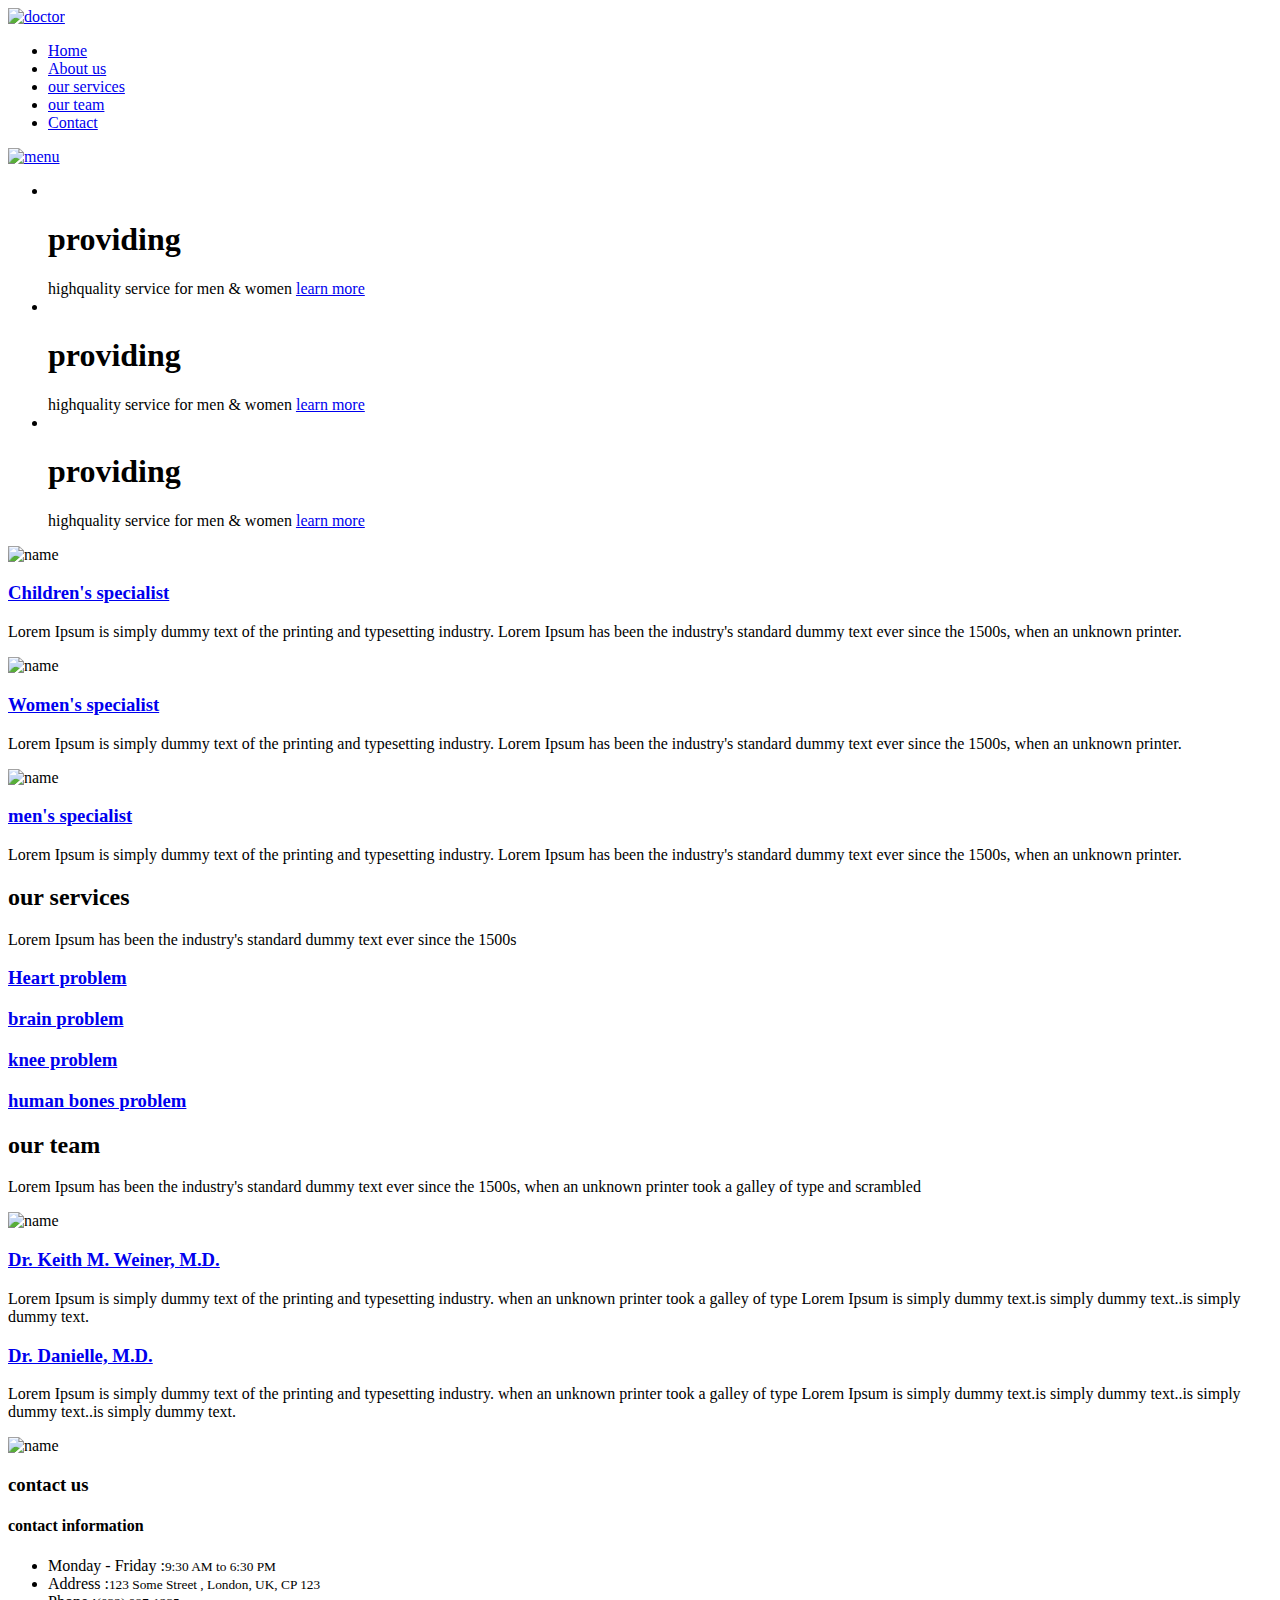
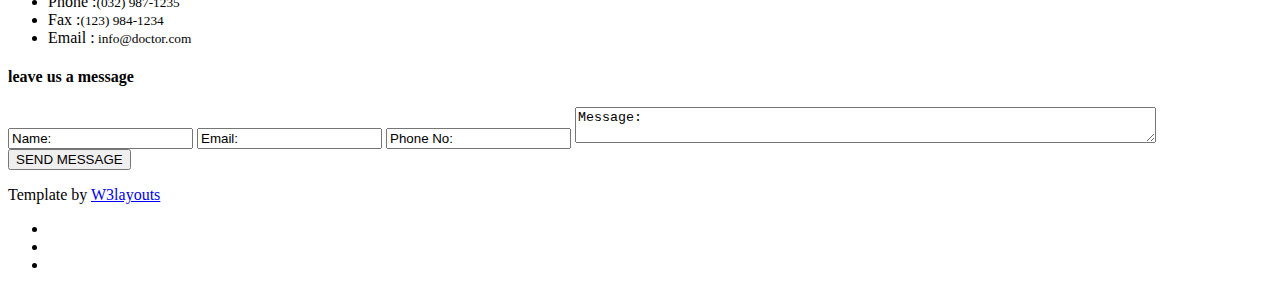
==== smartphone/index.html @ 4d19924e "Initial Commit of website files" ====
<!--
Author: W3layouts
Author URL: http://w3layouts.com
License: Creative Commons Attribution 3.0 Unported
License URL: http://creativecommons.org/licenses/by/3.0/
-->
<!DOCTYPE HTML>
<html>
	<head>
		<title>NeoLuxe Realty Group</title>
		<meta http-equiv="Content-Type" content="text/html; charset=utf-8" />
		<meta name="keywords" content="The free Easier Iphone web template, Andriod web template, Smartphone web template, free webdesigns for Nokia, Samsung, LG, SonyErricsson, Motorola web design" />
		<!-- jQuery (necessary for Bootstrap's JavaScript plugins) -->
		<script src="smartphone/js/jquery.min.js"></script>
		 <!-- Custom Theme files -->
		<link href="smartphone/css/style.css" rel='stylesheet' type='text/css' />
   		 <!-- Custom Theme files -->
		<meta name="viewport" content="width=device-width, initial-scale=1, user-scalable=1, minimum-scale=1.0, maximum-scale=1.0">
		<script type="application/x-javascript"> addEventListener("load", function() { setTimeout(hideURLbar, 0); }, false); function hideURLbar(){ window.scrollTo(0,1); } </script>
		</script>
		 <!---- start-smoth-scrolling---->
		<script type="text/javascript" src="smartphone/js/move-top.js"></script>
		<script type="text/javascript" src="smartphone/js/easing.js"></script>
		<script type="text/javascript">
			jQuery(document).ready(function($) {
				$(".scroll").click(function(event){
					event.preventDefault();
					$('html,body').animate({scrollTop:$(this.hash).offset().top},1000);
				});
			});
		</script>
		 <!---- start-smoth-scrolling---->
		<!----webfonts--->
		<link href='http://fonts.googleapis.com/css?family=Oswald:400,300,700' rel='stylesheet' type='text/css'>
		<link href='http://fonts.googleapis.com/css?family=Open+Sans:400,300,600,700,800' rel='stylesheet' type='text/css'>
		<!---//webfonts--->
		<!----start-top-nav-script---->
		<script>
			$(function() {
				var pull 		= $('#pull');
					menu 		= $('nav ul');
					menuHeight	= menu.height();
				$(pull).on('click', function(e) {
					e.preventDefault();
					menu.slideToggle();
				});
				$(window).resize(function(){
	        		var w = $(window).width();
	        		if(w > 320 && menu.is(':hidden')) {
	        			menu.removeAttr('style');
	        		}
	    		});
			});
		</script>
		<!----//End-top-nav-script---->
	</head>
	<body>
		<!----- start-header---->
			<div id="home" class="header-container header">
					<div class="top-header">
						<div class="container">
						<div class="logo">
							<a href="#"><img src="smartphone/images/logo.png" title="doctor" /></a>
						</div>
						<!----start-top-nav---->
						 <nav class="top-nav">
							<ul class="top-nav">
								<li class="active"><a href="#home" class="scroll">Home </a></li>
								<li><a href="#about" class="scroll">About us</a></li>
								<li><a href="#services" class="scroll">our services</a></li>
								<li><a href="#team" class="scroll">our team</a></li>
								<li><a href="#contact" class="scroll">Contact</a></li>
							</ul>
							<a href="#" id="pull"><img src="smartphone/images/menu-icon.png" title="menu" /></a>
						</nav>
						<div class="clear"> </div>
					</div>
				</div>
			</div>
		<!----- //End-header---->
		<!----start-slider-script---->
			<script src="smartphone/js/responsiveslides.min.js"></script>
			 <script>
			    // You can also use "$(window).load(function() {"
			    $(function () {
			      // Slideshow 4
			      $("#slider4").responsiveSlides({
			        auto: true,
			        pager: true,
			        nav: true,
			        speed: 500,
			        namespace: "callbacks",
			        before: function () {
			          $('.events').append("<li>before event fired.</li>");
			        },
			        after: function () {
			          $('.events').append("<li>after event fired.</li>");
			        }
			      });

			    });
			  </script>
			<!----//End-slider-script---->
			<!-- Slideshow 4 -->
			    <div  id="top" class="callbacks_container">
			      <ul class="rslides" id="slider4">
			        <li>
			          <img src="smartphone/images/slide1.jpg" alt="">
			          <div class="caption">
			          	<div class="slide-text-info">
			          		<h1>providing</h1>
			          		<label>highquality service for men & women</label>
			          		<a class="slide-btn" href="#">learn more</a>
			          	</div>
			          </div>
			        </li>
			        <li>
			          <img src="smartphone/images/slide2.jpg" alt="">
			          <div class="caption">
			          	<div class="slide-text-info">
			          		<h1>providing</h1>
			          		<label>highquality service for men & women</label>
			          		<a class="slide-btn" href="#">learn more</a>
			          	</div>
			          </div>
			        </li>
			        <li>
			          <img src="smartphone/images/slide1.jpg" alt="">
			           <div class="caption">
			           	<div class="slide-text-info">
			          		<h1>providing</h1>
			          		<label>highquality service for men & women</label>
			          		<a class="slide-btn" href="#">learn more</a>
			          	</div>
			          </div>
			        </li>
			      </ul>
			    </div>
			    <div class="clear"> </div>
			<!----- //End-slider---->
			<!---- about ---->
			<div id="about" class="about">
				<div class="container">
					<!---- About-grids ---->
					<div class="about-grids">
						<div class="col-md-4">
							<div class="about-grid">
								<img src="smartphone/images/img1.jpg" title="name" />
								<div class="about-grid-info text-center">
									<h3><a href="#">Children's specialist</a></h3>
									<p>Lorem Ipsum is simply dummy text of the printing and typesetting industry. Lorem Ipsum has been the industry's standard dummy text ever since the 1500s, when an unknown printer.</p>
								</div>
							</div>
						</div>
						<div class="col-md-4">
							<div class="about-grid n-about-grid n-about-grid1">
								<img src="smartphone/images/img2.jpg" title="name" />
								<div class="about-grid-info text-center">
									<h3><a href="#">Women's specialist</a></h3>
									<p>Lorem Ipsum is simply dummy text of the printing and typesetting industry. Lorem Ipsum has been the industry's standard dummy text ever since the 1500s, when an unknown printer.</p>
								</div>
							</div>
						</div>
						<div class="col-md-4">
							<div class="about-grid n-about-grid n-about-grid2">
								<img src="smartphone/images/img3.jpg" title="name" />
								<div class="about-grid-info text-center">
									<h3><a href="#">men's specialist</a></h3>
									<p>Lorem Ipsum is simply dummy text of the printing and typesetting industry. Lorem Ipsum has been the industry's standard dummy text ever since the 1500s, when an unknown printer.</p>
								</div>
							</div>
						</div>
						<div class="clear"> </div>
					</div>
					<!---- About-grids ---->
				</div>

			</div>
			<!---- about ---->
			<!--- services --->
			<div id="services" class="services">
				<div class="container">
					<div class="header services-header text-center">
						<h2>our services</h2>
						<p>Lorem Ipsum has been the industry's standard dummy text ever since the 1500s</p>
					</div>
					<!---- service-grids--->
					<div class="service-grids">
						<div class="col-md-3">
							<div class="service-grid text-center">
								<a href="#"><span class="s1-icon"> </span></a>
								<h3><a href="#">Heart problem</a></h3>
							</div>
						</div>
						<div class="col-md-3">
							<div class="service-grid text-center">
								<a href="#"><span class="s2-icon"> </span></a>
								<h3><a href="#">brain problem</a></h3>
							</div>
						</div>
						<div class="col-md-3">
							<div class="service-grid text-center">
								<a href="#"><span class="s3-icon"> </span></a>
								<h3><a href="#">knee problem</a></h3>
							</div>
						</div>
						<div class="col-md-3">
							<div class="service-grid text-center">
								<a href="#"><span class="s4-icon"> </span></a>
								<h3><a href="#">human bones problem</a></h3>
							</div>
						</div>
						<div class="clear"> </div>
					</div>
					<!----//service-grids--->
				</div>

			</div>
			<!--- services --->
			<!--- team --->
			<div id="team" class="team">
				<div class="container">
					<div class="header team-head text-center">
						<h2>our team</h2>
						<p>Lorem Ipsum has been the industry's standard dummy text ever since the 1500s, when an unknown printer took a galley of type and scrambled</p>
					</div>
					<!--- teammember-grids ---->
					<div class="team-member-grids">
						<div class="team-member-grid">
							<img src="smartphone/images/t1.jpg" title="name" />
							<div class="team-member-info bottom-t-info">
								<span> </span>
								<h3><a href="#">Dr. Keith M. Weiner, M.D.</a></h3>
								<p>Lorem Ipsum is simply dummy text of the printing and typesetting industry. when an unknown printer took a galley of type Lorem Ipsum is simply dummy text.is simply dummy text..is simply dummy text.</p>
							</div>
						</div>
						<div class="team-member-grid">
							<div class="team-member-info bottom-t-info bottom-t-info-b">
								<span> </span>
								<h3><a href="#">Dr. Danielle, M.D.</a></h3>
								<p>Lorem Ipsum is simply dummy text of the printing and typesetting industry. when an unknown printer took a galley of type Lorem Ipsum is simply dummy text.is simply dummy text..is simply dummy text..is simply dummy text.</p>
							</div>
							<img src="smartphone/images/t2.jpg" title="name" />
						</div>
						<div class="clear"> </div>
					</div>
					<!---//teammember-grids ---->
				</div>
			</div>
			<!--- team --->
			<!---- contact ---->
			<div id="contact" class="contact">
				<div class="map">
					<div class="contact-info">
						<div class="container">
						<!---- contact-grids ---->
						<div class="contact-grids">
							<h3>contact us</h3>
							<div class="col-md-5 contact-grid-left">
								<h4>contact information</h4>
								<ul>
									<li><span class="cal"> </span><label>Monday - Friday :</label><small>9:30 AM to 6:30 PM</small></li>
									<li><span class="pin"> </span><label>Address :</label><small>123 Some Street , London, UK, CP 123</small></li>
									<li><span class="phone"> </span><label>Phone :</label><small>(032) 987-1235</small></li>
									<li><span class="fax"> </span><label>Fax :</label><small>(123) 984-1234</small></li>
									<li><span class="mail"> </span><label>Email :</label><small> info@doctor.com</small></li>
								</ul>
							</div>
							<div class="col-md-7 contact-grid-right">
								<h4>leave us a message</h4>
								<form>
									<input type="text" value="Name:" onfocus="this.value = '';" onblur="if (this.value == '') {this.value = 'Name:';}">
									<input type="text" value="Email:" onfocus="this.value = '';" onblur="if (this.value == '') {this.value = 'Email:';}">
									<input type="text" value="Phone No:" onfocus="this.value = '';" onblur="if (this.value == '') {this.value = 'Phone No:';}">
									<textarea rows="2" cols="70" onfocus="if(this.value == 'Message:') this.value='';" onblur="if(this.value == '') this.value='Message:';">Message:</textarea>
									<input type="submit" value="SEND MESSAGE" />
								</form>
							</div>
							<div class="clear"> </div>
						</div>
						<!---- contact-grids ---->
					</div>
					</div>
				</div>
			</div>
			<!---- contact ---->
			<div class="clear"> </div>
			<!--- copy-right ---->
			<div class="copy-right">
				<div class="container">
				<div class="copy-right-left">
					<p>Template by <a href="http://w3layouts.com/">W3layouts</a></p>
					<script type="text/javascript">
									$(document).ready(function() {
										/*
										var defaults = {
								  			containerID: 'toTop', // fading element id
											containerHoverID: 'toTopHover', // fading element hover id
											scrollSpeed: 1200,
											easingType: 'linear'
								 		};
										*/

										$().UItoTop({ easingType: 'easeOutQuart' });

									});
								</script>
					<a href="#" id="toTop" style="display: block;"> <span id="toTopHover" style="opacity: 1;"> </span></a>
				</div>
				<div class="copy-right-right">
					<ul>
						<li><a class="facebook" href="#"><span> </span></a></li>
						<li><a class="twitter" href="#"><span> </span></a></li>
						<li><a class="skype" href="#"><span> </span></a></li>
						<div class="clear"> </div>
					</ul>
				</div>
				<div class="clear"> </div>
			</div>
			</div>
			<!--- copy-right ---->
	</body>
</html>
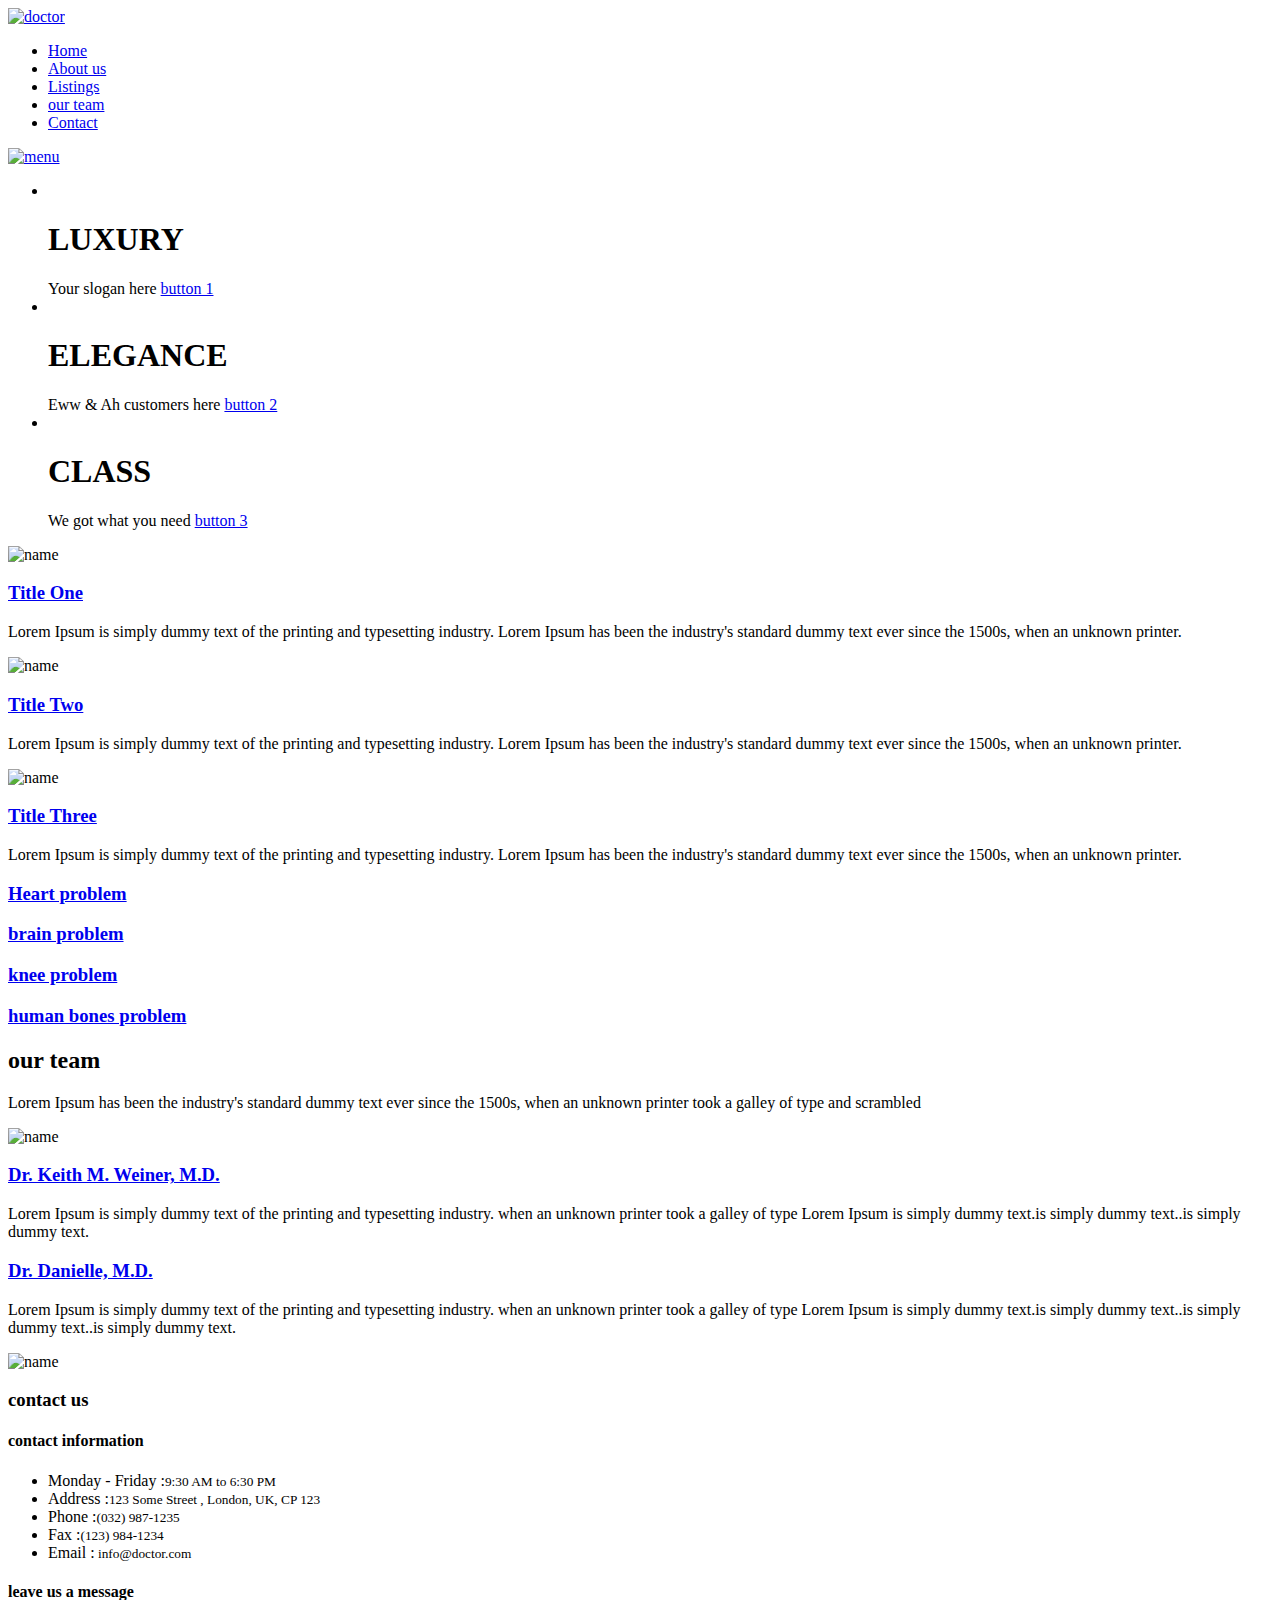
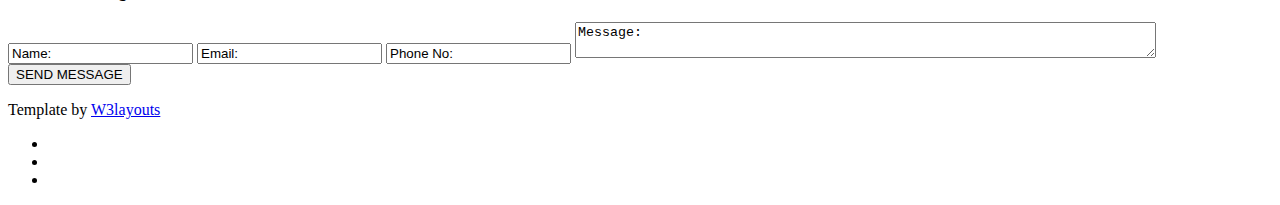
==== commit 1eba0ae8: "More updates. Mostly CSS. some .js for slideshow settings" ====
--- a/smartphone/index.html
+++ b/smartphone/index.html
@@ -14,6 +14,8 @@
 		<script src="smartphone/js/jquery.min.js"></script>
 		 <!-- Custom Theme files -->
 		<link href="smartphone/css/style.css" rel='stylesheet' type='text/css' />
+		<link href='http://fonts.googleapis.com/css?family=Poller+One' rel='stylesheet' type='text/css'>
+
    		 <!-- Custom Theme files -->
 		<meta name="viewport" content="width=device-width, initial-scale=1, user-scalable=1, minimum-scale=1.0, maximum-scale=1.0">
 		<script type="application/x-javascript"> addEventListener("load", function() { setTimeout(hideURLbar, 0); }, false); function hideURLbar(){ window.scrollTo(0,1); } </script>
@@ -60,14 +62,14 @@
 					<div class="top-header">
 						<div class="container">
 						<div class="logo">
-							<a href="#"><img src="smartphone/images/logo.png" title="doctor" /></a>
+							<a href="#"><img width="110" src="smartphone/images/logo.png" title="doctor" /></a>
 						</div>
 						<!----start-top-nav---->
 						 <nav class="top-nav">
 							<ul class="top-nav">
 								<li class="active"><a href="#home" class="scroll">Home </a></li>
 								<li><a href="#about" class="scroll">About us</a></li>
-								<li><a href="#services" class="scroll">our services</a></li>
+								<li><a href="#listings" class="scroll">Listings</a></li>
 								<li><a href="#team" class="scroll">our team</a></li>
 								<li><a href="#contact" class="scroll">Contact</a></li>
 							</ul>
@@ -108,9 +110,9 @@
 			          <img src="smartphone/images/slide1.jpg" alt="">
 			          <div class="caption">
 			          	<div class="slide-text-info">
-			          		<h1>providing</h1>
-			          		<label>highquality service for men & women</label>
-			          		<a class="slide-btn" href="#">learn more</a>
+			          		<h1>LUXURY</h1>
+			          		<label>Your slogan here</label>
+			          		<a class="slide-btn" href="#">button 1</a>
 			          	</div>
 			          </div>
 			        </li>
@@ -118,9 +120,9 @@
 			          <img src="smartphone/images/slide2.jpg" alt="">
 			          <div class="caption">
 			          	<div class="slide-text-info">
-			          		<h1>providing</h1>
-			          		<label>highquality service for men & women</label>
-			          		<a class="slide-btn" href="#">learn more</a>
+			          		<h1>ELEGANCE</h1>
+			          		<label>Eww & Ah customers here</label>
+			          		<a class="slide-btn" href="#">button 2</a>
 			          	</div>
 			          </div>
 			        </li>
@@ -128,9 +130,9 @@
 			          <img src="smartphone/images/slide1.jpg" alt="">
 			           <div class="caption">
 			           	<div class="slide-text-info">
-			          		<h1>providing</h1>
-			          		<label>highquality service for men & women</label>
-			          		<a class="slide-btn" href="#">learn more</a>
+			          		<h1>CLASS</h1>
+			          		<label>We got what you need</label>
+			          		<a class="slide-btn" href="#">button 3</a>
 			          	</div>
 			          </div>
 			        </li>
@@ -147,7 +149,7 @@
 							<div class="about-grid">
 								<img src="smartphone/images/img1.jpg" title="name" />
 								<div class="about-grid-info text-center">
-									<h3><a href="#">Children's specialist</a></h3>
+									<h3><a href="#">Title One</a></h3>
 									<p>Lorem Ipsum is simply dummy text of the printing and typesetting industry. Lorem Ipsum has been the industry's standard dummy text ever since the 1500s, when an unknown printer.</p>
 								</div>
 							</div>
@@ -156,7 +158,7 @@
 							<div class="about-grid n-about-grid n-about-grid1">
 								<img src="smartphone/images/img2.jpg" title="name" />
 								<div class="about-grid-info text-center">
-									<h3><a href="#">Women's specialist</a></h3>
+									<h3><a href="#">Title Two</a></h3>
 									<p>Lorem Ipsum is simply dummy text of the printing and typesetting industry. Lorem Ipsum has been the industry's standard dummy text ever since the 1500s, when an unknown printer.</p>
 								</div>
 							</div>
@@ -165,7 +167,7 @@
 							<div class="about-grid n-about-grid n-about-grid2">
 								<img src="smartphone/images/img3.jpg" title="name" />
 								<div class="about-grid-info text-center">
-									<h3><a href="#">men's specialist</a></h3>
+									<h3><a href="#">Title Three</a></h3>
 									<p>Lorem Ipsum is simply dummy text of the printing and typesetting industry. Lorem Ipsum has been the industry's standard dummy text ever since the 1500s, when an unknown printer.</p>
 								</div>
 							</div>
@@ -177,14 +179,11 @@
 
 			</div>
 			<!---- about ---->
-			<!--- services --->
-			<div id="services" class="services">
+			<!--- listings --->
+			<div id="listings" class="services">
 				<div class="container">
-					<div class="header services-header text-center">
-						<h2>our services</h2>
-						<p>Lorem Ipsum has been the industry's standard dummy text ever since the 1500s</p>
-					</div>
-					<!---- service-grids--->
+					
+					<!---- listings-grids--->
 					<div class="service-grids">
 						<div class="col-md-3">
 							<div class="service-grid text-center">
@@ -212,11 +211,11 @@
 						</div>
 						<div class="clear"> </div>
 					</div>
-					<!----//service-grids--->
-				</div>
-
-			</div>
-			<!--- services --->
+					<!----//listings-grids--->
+				</div>
+
+			</div>
+			<!--- listings --->
 			<!--- team --->
 			<div id="team" class="team">
 				<div class="container">
